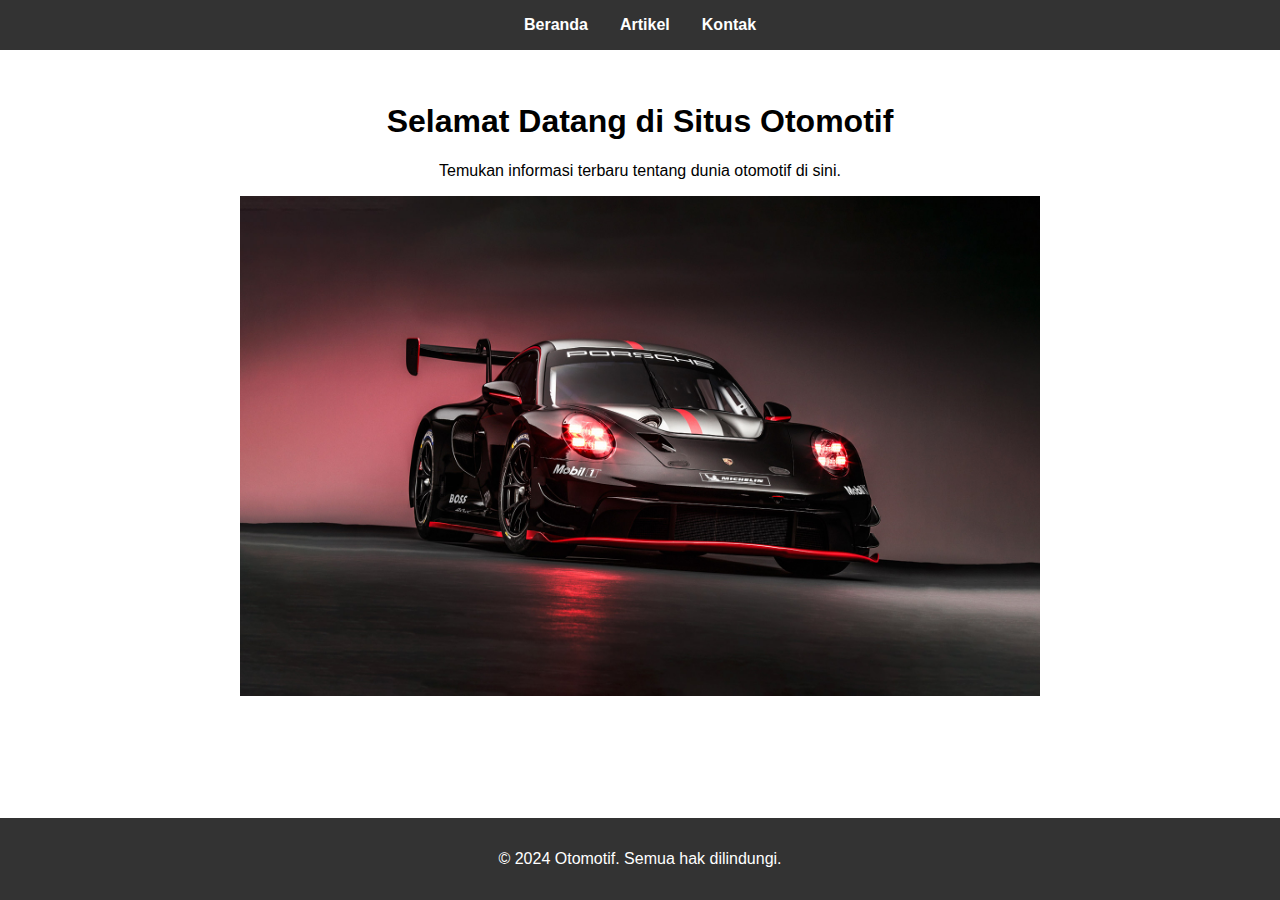
==== index.html @ 58201150 "first commit" ====
<!DOCTYPE html>
<html lang="en">
<head>
    <meta charset="UTF-8">
    <meta name="viewport" content="width=device-width, initial-scale=1.0">
    <title>Otomotif</title>
    <link rel="stylesheet" href="styles.css">
</head>
<body>
    <header>
        <nav>
            <ul>
                <li><a href="index.html">Beranda</a></li>
                <li><a href="artikel.html">Artikel</a></li>
                <li><a href="kontak.html">Kontak</a></li>
            </ul>
        </nav>
    </header>
    <main>
        <h1>Selamat Datang di Situs Otomotif</h1>
        <p>Temukan informasi terbaru tentang dunia otomotif di sini.</p>
        <img src="2023-Porsche-911-GT3-R-001-1080.jpg" width="800" height="500"  alt="Gambar Otomotif">
    </main>
    <footer>
        <p>&copy; 2024 Otomotif. Semua hak dilindungi.</p>
    </footer>
    <script src="js/scripts.js"></script>
</body>
</html>
---- styles.css ----
body {
    font-family: Arial, sans-serif;
    margin: 0;
    padding: 0;
    box-sizing: border-box;
}

header {
    background-color: #333;
    color: white;
    padding: 1em 0;
    text-align: center;
}

nav ul {
    list-style: none;
    padding: 0;
    margin: 0;
    display: flex;
    justify-content: center;
}

nav ul li {
    margin: 0 1em;
}

nav ul li a {
    color: white;
    text-decoration: none;
    font-weight: bold;
}

main {
    padding: 2em;
    text-align: center;
}

footer {
    background-color: #333;
    color: white;
    text-align: center;
    padding: 1em 0;
    position: fixed;
    bottom: 0;
    width: 100%;
}

form {
    display: flex;
    flex-direction: column;
    max-width: 400px;
    margin: 0 auto;
}

form label {
    margin-top: 1em;
}

form input, form textarea {
    padding: 0.5em;
    margin-top: 0.5em;
    border: 1px solid #ccc;
    border-radius: 4px;
}

form button {
    margin-top: 1em;
    padding: 0.5em;
    border: none;
    border-radius: 4px;
    background-color: #333;
    color: white;
    font-weight: bold;
    cursor: pointer;
}
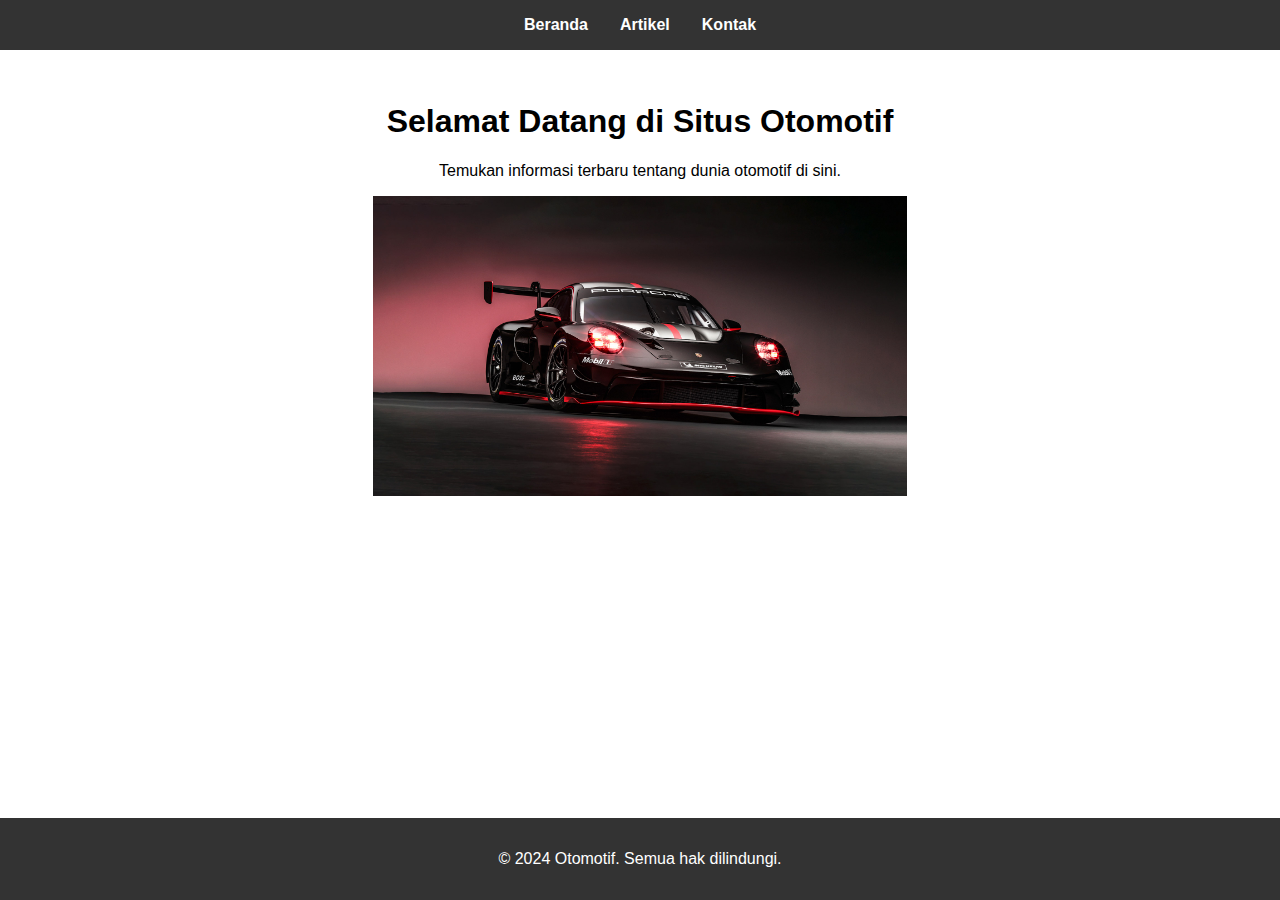
==== commit cab856a2: "Add files via upload" ====
--- a/index.html
+++ b/index.html
@@ -1,29 +1,29 @@
-<!DOCTYPE html>
-<html lang="en">
-<head>
-    <meta charset="UTF-8">
-    <meta name="viewport" content="width=device-width, initial-scale=1.0">
-    <title>Otomotif</title>
-    <link rel="stylesheet" href="styles.css">
-</head>
-<body>
-    <header>
-        <nav>
-            <ul>
-                <li><a href="index.html">Beranda</a></li>
-                <li><a href="artikel.html">Artikel</a></li>
-                <li><a href="kontak.html">Kontak</a></li>
-            </ul>
-        </nav>
-    </header>
-    <main>
-        <h1>Selamat Datang di Situs Otomotif</h1>
-        <p>Temukan informasi terbaru tentang dunia otomotif di sini.</p>
-        <img src="2023-Porsche-911-GT3-R-001-1080.jpg" width="800" height="500"  alt="Gambar Otomotif">
-    </main>
-    <footer>
-        <p>&copy; 2024 Otomotif. Semua hak dilindungi.</p>
-    </footer>
-    <script src="js/scripts.js"></script>
-</body>
+<!DOCTYPE html>
+<html lang="en">
+<head>
+    <meta charset="UTF-8">
+    <meta name="viewport" content="width=device-width, initial-scale=1.0">
+    <title>Otomotif</title>
+    <link rel="stylesheet" href="styles.css">
+</head>
+<body>
+    <header>
+        <nav>
+            <ul>
+                <li><a href="index.html">Beranda</a></li>
+                <li><a href="artikel.html">Artikel</a></li>
+                <li><a href="kontak.html">Kontak</a></li>
+            </ul>
+        </nav>
+    </header>
+    <main>
+        <h1>Selamat Datang di Situs Otomotif</h1>
+        <p>Temukan informasi terbaru tentang dunia otomotif di sini.</p>
+        <img src="2023-Porsche-911-GT3-R-001-1080.jpg"  alt="Gambar Otomotif">
+    </main>
+    <footer>
+        <p>&copy; 2024 Otomotif. Semua hak dilindungi.</p>
+    </footer>
+    <script src="js/scripts.js"></script>
+</body>
 </html>--- a/styles.css
+++ b/styles.css
@@ -1,75 +1,79 @@
-body {
-    font-family: Arial, sans-serif;
-    margin: 0;
-    padding: 0;
-    box-sizing: border-box;
-}
-
-header {
-    background-color: #333;
-    color: white;
-    padding: 1em 0;
-    text-align: center;
-}
-
-nav ul {
-    list-style: none;
-    padding: 0;
-    margin: 0;
-    display: flex;
-    justify-content: center;
-}
-
-nav ul li {
-    margin: 0 1em;
-}
-
-nav ul li a {
-    color: white;
-    text-decoration: none;
-    font-weight: bold;
-}
-
-main {
-    padding: 2em;
-    text-align: center;
-}
-
-footer {
-    background-color: #333;
-    color: white;
-    text-align: center;
-    padding: 1em 0;
-    position: fixed;
-    bottom: 0;
-    width: 100%;
-}
-
-form {
-    display: flex;
-    flex-direction: column;
-    max-width: 400px;
-    margin: 0 auto;
-}
-
-form label {
-    margin-top: 1em;
-}
-
-form input, form textarea {
-    padding: 0.5em;
-    margin-top: 0.5em;
-    border: 1px solid #ccc;
-    border-radius: 4px;
-}
-
-form button {
-    margin-top: 1em;
-    padding: 0.5em;
-    border: none;
-    border-radius: 4px;
-    background-color: #333;
-    color: white;
-    font-weight: bold;
-    cursor: pointer;
+body {
+    font-family: Arial, sans-serif;
+    margin: 0;
+    padding: 0;
+    box-sizing: border-box;
+}
+
+header {
+    background-color: #333;
+    color: white;
+    padding: 1em 0;
+    text-align: center;
+}
+
+nav ul {
+    list-style: none;
+    padding: 0;
+    margin: 0;
+    display: flex;
+    justify-content: center;
+}
+
+nav ul li {
+    margin: 0 1em;
+}
+
+nav ul li a {
+    color: white;
+    text-decoration: none;
+    font-weight: bold;
+}
+
+main {
+    padding: 2em;
+    text-align: center;
+}
+
+footer {
+    background-color: #333;
+    color: white;
+    text-align: center;
+    padding: 1em 0;
+    position: fixed;
+    bottom: 0;
+    width: 100%;
+}
+
+form {
+    display: flex;
+    flex-direction: column;
+    max-width: 400px;
+    margin: 0 auto;
+}
+
+form label {
+    margin-top: 1em;
+}
+
+form input, form textarea {
+    padding: 0.5em;
+    margin-top: 0.5em;
+    border: 1px solid #ccc;
+    border-radius: 4px;
+}
+
+form button {
+    margin-top: 1em;
+    padding: 0.5em;
+    border: none;
+    border-radius: 4px;
+    background-color: #333;
+    color: white;
+    font-weight: bold;
+    cursor: pointer;
+}
+img {
+    max-width: 100%;
+    height: 300px;
 }